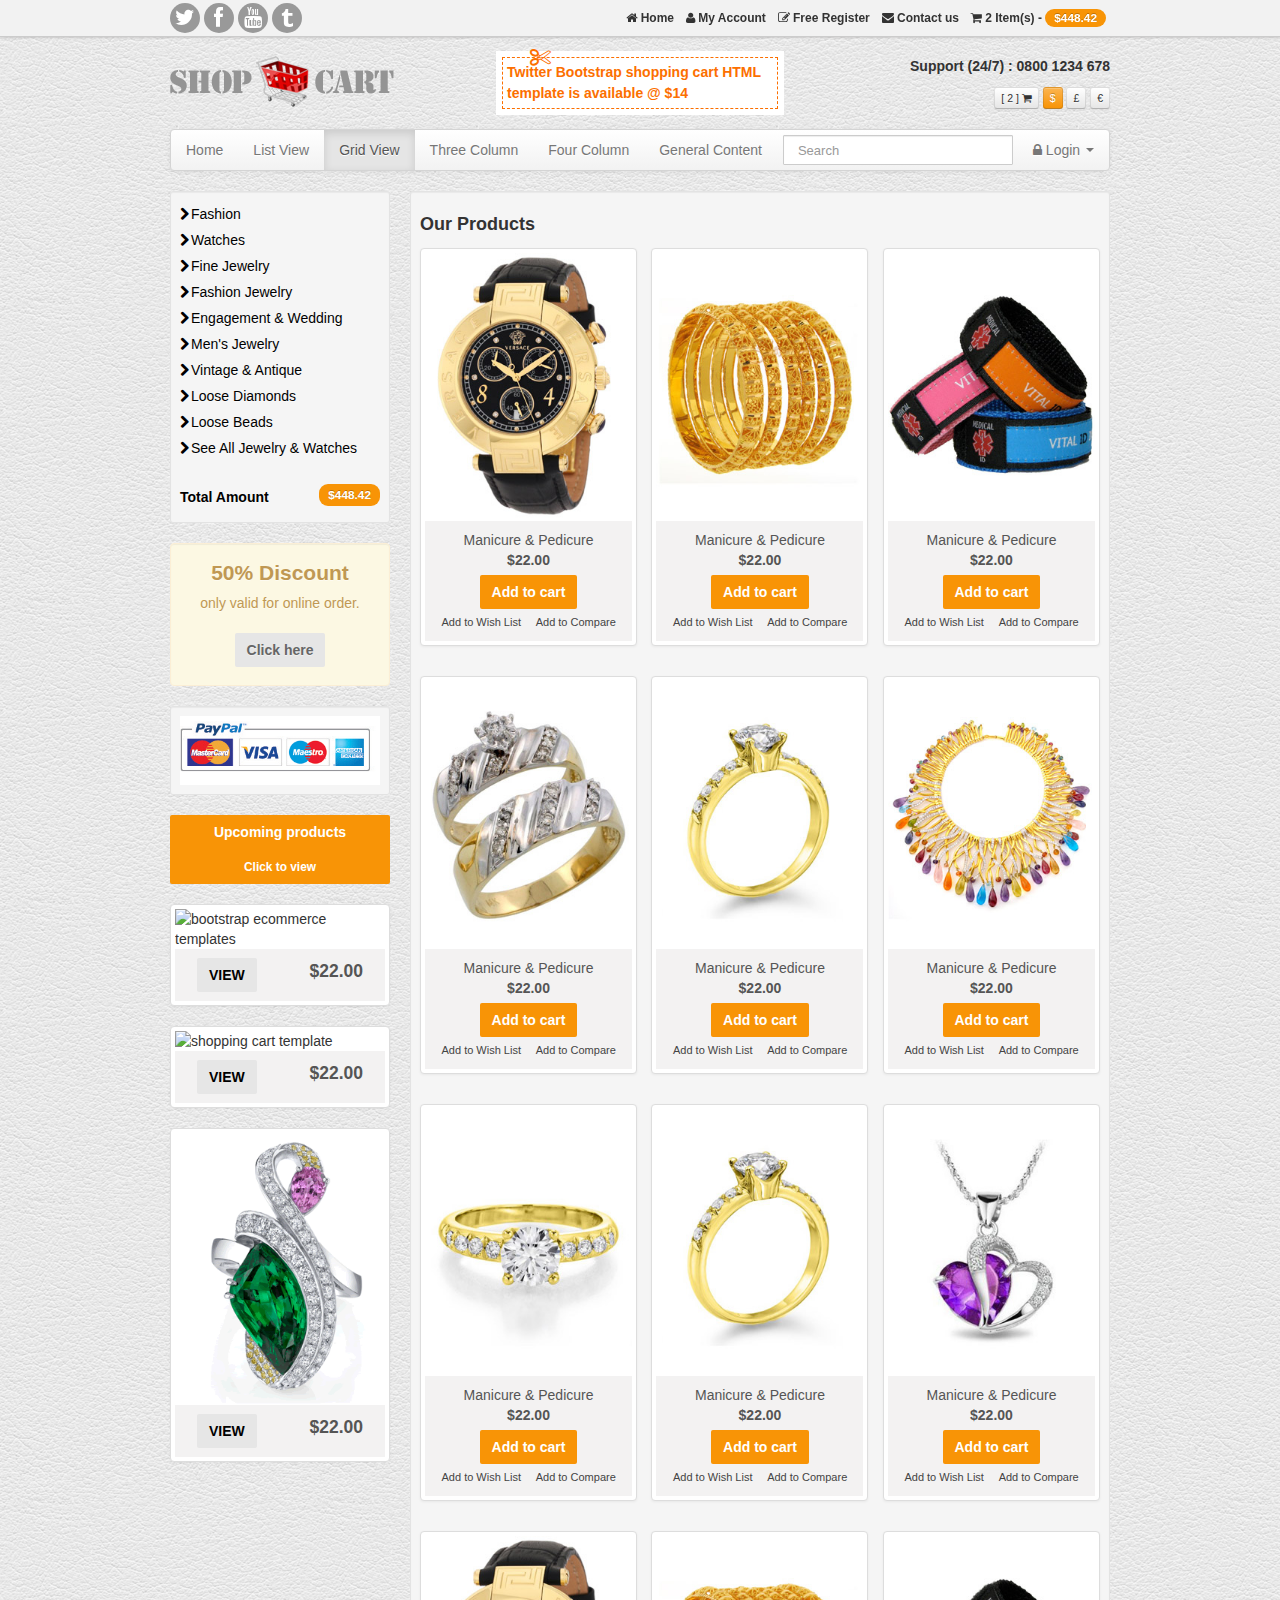
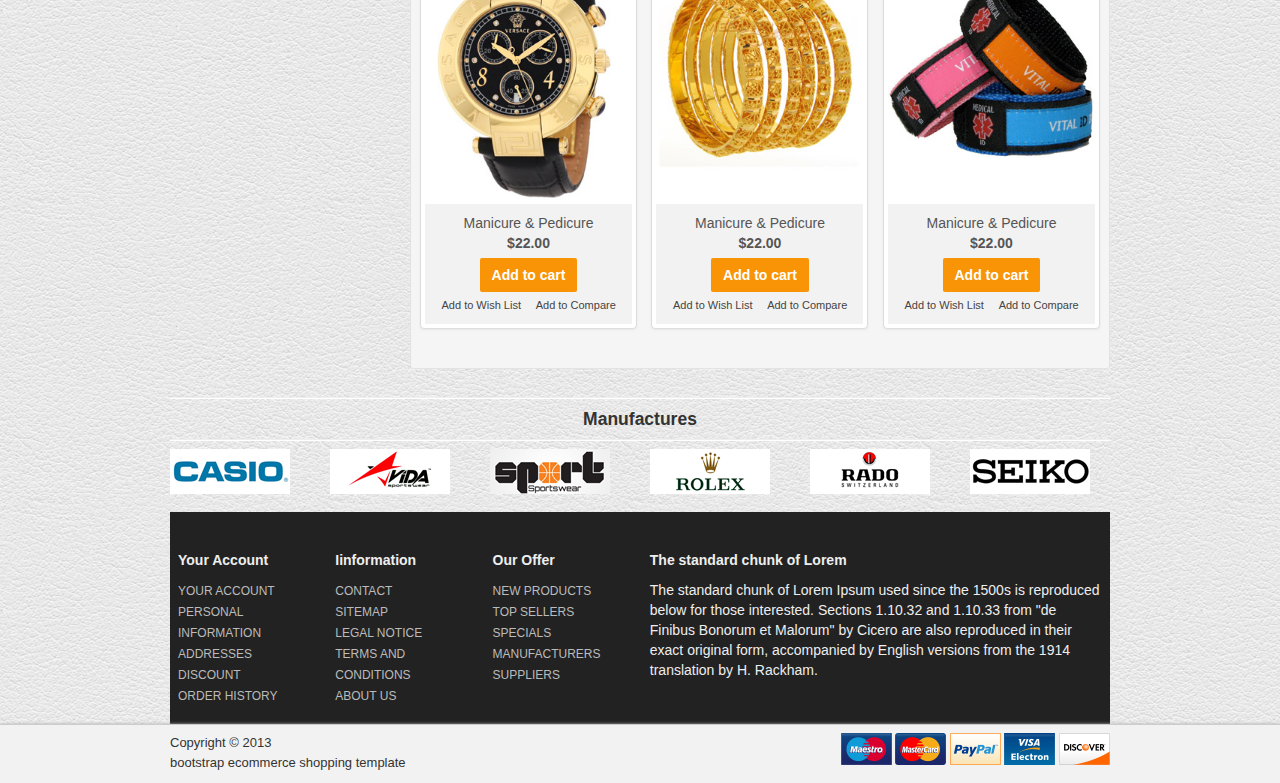
==== grid-view.html @ eaa0d286 "init site" ====
<!DOCTYPE html>
<html lang="en">
  <head>
    <meta charset="utf-8">
    <title>Twitter Bootstrap shopping cart</title>
    <meta name="viewport" content="width=device-width, initial-scale=1.0">
    <meta name="description" content="">
    <meta name="author" content="">
    <!-- Bootstrap styles -->
    <link href="assets/css/bootstrap.css" rel="stylesheet"/>
    <!-- Customize styles -->
    <link href="style.css" rel="stylesheet"/>
    <!-- font awesome styles -->
	<link href="assets/font-awesome/css/font-awesome.css" rel="stylesheet">
		<!--[if IE 7]>
			<link href="css/font-awesome-ie7.min.css" rel="stylesheet">
		<![endif]-->

		<!--[if lt IE 9]>
			<script src="http://html5shim.googlecode.com/svn/trunk/html5.js"></script>
		<![endif]-->

	<!-- Favicons -->
    <link rel="shortcut icon" href="assets/ico/favicon.ico">
  </head>
<body>
<!-- 
	Upper Header Section 
-->
<div class="navbar navbar-inverse navbar-fixed-top">
	<div class="topNav">
		<div class="container">
			<div class="alignR">
				<div class="pull-left socialNw">
					<a href="#"><span class="icon-twitter"></span></a>
					<a href="#"><span class="icon-facebook"></span></a>
					<a href="#"><span class="icon-youtube"></span></a>
					<a href="#"><span class="icon-tumblr"></span></a>
				</div>
				<a href="index.html"> <span class="icon-home"></span> Home</a> 
				<a href="#"><span class="icon-user"></span> My Account</a> 
				<a href="register.html"><span class="icon-edit"></span> Free Register </a> 
				<a href="contact.html"><span class="icon-envelope"></span> Contact us</a>
				<a href="cart.html"><span class="icon-shopping-cart"></span> 2 Item(s) - <span class="badge badge-warning"> $448.42</span></a>
			</div>
		</div>
	</div>
</div>

<!--
Lower Header Section 
-->
<div class="container">
<div id="gototop"> </div>
<header id="header">
<div class="row">
	<div class="span4">
	<h1>
	<a class="logo" href="index.html"><span>Twitter Bootstrap ecommerce template</span> 
		<img src="assets/img/logo-bootstrap-shoping-cart.png" alt="bootstrap sexy shop">
	</a>
	</h1>
	</div>
	<div class="span4">
	<div class="offerNoteWrapper">
	<h1 class="dotmark">
	<i class="icon-cut"></i>
	Twitter Bootstrap shopping cart HTML template is available @ $14
	</h1>
	</div>
	</div>
	<div class="span4 alignR">
	<p><br> <strong> Support (24/7) :  0800 1234 678 </strong><br><br></p>
	<span class="btn btn-mini">[ 2 ] <span class="icon-shopping-cart"></span></span>
	<span class="btn btn-warning btn-mini">$</span>
	<span class="btn btn-mini">&pound;</span>
	<span class="btn btn-mini">&euro;</span>
	</div>
</div>
</header>

<!--
Navigation Bar Section 
-->
<div class="navbar">
	  <div class="navbar-inner">
		<div class="container">
		  <a data-target=".nav-collapse" data-toggle="collapse" class="btn btn-navbar">
			<span class="icon-bar"></span>
			<span class="icon-bar"></span>
			<span class="icon-bar"></span>
		  </a>
		  <div class="nav-collapse">
			<ul class="nav">
			  <li class=""><a href="index.html">Home	</a></li>
			  <li class=""><a href="list-view.html">List View</a></li>
			  <li class="active"><a href="grid-view.html">Grid View</a></li>
			  <li class=""><a href="three-col.html">Three Column</a></li>
			  <li class=""><a href="four-col.html">Four Column</a></li>
			  <li class=""><a href="general.html">General Content</a></li>
			</ul>
			<form action="#" class="navbar-search pull-left">
			  <input type="text" placeholder="Search" class="search-query span2">
			</form>
			<ul class="nav pull-right">
			<li class="dropdown">
				<a data-toggle="dropdown" class="dropdown-toggle" href="#"><span class="icon-lock"></span> Login <b class="caret"></b></a>
				<div class="dropdown-menu">
				<form class="form-horizontal loginFrm">
				  <div class="control-group">
					<input type="text" class="span2" id="inputEmail" placeholder="Email">
				  </div>
				  <div class="control-group">
					<input type="password" class="span2" id="inputPassword" placeholder="Password">
				  </div>
				  <div class="control-group">
					<label class="checkbox">
					<input type="checkbox"> Remember me
					</label>
					<button type="submit" class="shopBtn btn-block">Sign in</button>
				  </div>
				</form>
				</div>
			</li>
			</ul>
		  </div>
		</div>
	  </div>
	</div>
<!-- 
Body Section 
-->
	<div class="row">
<div id="sidebar" class="span3">
<div class="well well-small">
	<ul class="nav nav-list">
		<li><a href="products.html"><span class="icon-chevron-right"></span>Fashion</a></li>
		<li><a href="products.html"><span class="icon-chevron-right"></span>Watches</a></li>
		<li><a href="products.html"><span class="icon-chevron-right"></span>Fine Jewelry</a></li>
		<li><a href="products.html"><span class="icon-chevron-right"></span>Fashion Jewelry</a></li>
		<li><a href="products.html"><span class="icon-chevron-right"></span>Engagement & Wedding</a></li>
		<li><a href="products.html"><span class="icon-chevron-right"></span>Men's Jewelry</a></li>
		<li><a href="products.html"><span class="icon-chevron-right"></span>Vintage & Antique</a></li>
		<li><a href="products.html"><span class="icon-chevron-right"></span>Loose Diamonds </a></li>
		<li><a href="products.html"><span class="icon-chevron-right"></span>Loose Beads</a></li>
		<li><a href="products.html"><span class="icon-chevron-right"></span>See All Jewelry & Watches</a></li>
		<li style="border:0"> &nbsp;</li>
		<li> <a class="totalInCart" href="cart.html"><strong>Total Amount  <span class="badge badge-warning pull-right" style="line-height:18px;">$448.42</span></strong></a></li>
	</ul>
</div>

			  <div class="well well-small alert alert-warning cntr">
				  <h2>50% Discount</h2>
				  <p> 
					 only valid for online order. <br><br><a class="defaultBtn" href="#">Click here </a>
				  </p>
			  </div>
			  <div class="well well-small" ><a href="#"><img src="assets/img/paypal.jpg" alt="payment method paypal"></a></div>
			
			<a class="shopBtn btn-block" href="#">Upcoming products <br><small>Click to view</small></a>
			<br>
			<br>
			<ul class="nav nav-list promowrapper">
			<li>
			  <div class="thumbnail">
				<a class="zoomTool" href="product_details.html" title="add to cart"><span class="icon-search"></span> QUICK VIEW</a>
				<img src="assets/img/bootstrap-ecommerce-templates.png" alt="bootstrap ecommerce templates">
				<div class="caption">
				  <h4><a class="defaultBtn" href="product_details.html">VIEW</a> <span class="pull-right">$22.00</span></h4>
				</div>
			  </div>
			</li>
			<li style="border:0"> &nbsp;</li>
			<li>
			  <div class="thumbnail">
				<a class="zoomTool" href="product_details.html" title="add to cart"><span class="icon-search"></span> QUICK VIEW</a>
				<img src="assets/img/shopping-cart-template.png" alt="shopping cart template">
				<div class="caption">
				  <h4><a class="defaultBtn" href="product_details.html">VIEW</a> <span class="pull-right">$22.00</span></h4>
				</div>
			  </div>
			</li>
			<li style="border:0"> &nbsp;</li>
			<li>
			  <div class="thumbnail">
				<a class="zoomTool" href="product_details.html" title="add to cart"><span class="icon-search"></span> QUICK VIEW</a>
				<img src="assets/img/bootstrap-template.png" alt="bootstrap template">
				<div class="caption">
				  <h4><a class="defaultBtn" href="product_details.html">VIEW</a> <span class="pull-right">$22.00</span></h4>
				</div>
			  </div>
			</li>
		  </ul>

	</div>
	<div class="span9">
<!--
New Products
-->
	<div class="well well-small">
	<h3>Our Products </h3>
		<div class="row-fluid">
		  <ul class="thumbnails">
			<li class="span4">
			  <div class="thumbnail">
				<a href="product_details.html" class="overlay"></a>
				<a class="zoomTool" href="product_details.html" title="add to cart"><span class="icon-search"></span> QUICK VIEW</a>
				<a href="product_details.html"><img src="assets/img/a.jpg" alt=""></a>
				<div class="caption cntr">
					<p>Manicure & Pedicure</p>
					<p><strong> $22.00</strong></p>
					<h4><a class="shopBtn" href="#" title="add to cart"> Add to cart </a></h4>
					<div class="actionList">
						<a class="pull-left" href="#">Add to Wish List </a> 
						<a class="pull-left" href="#"> Add to Compare </a>
					</div> 
					<br class="clr">
				</div>
			  </div>
			</li>
			<li class="span4">
			  <div class="thumbnail">
				<a href="product_details.html" class="overlay"></a>
				<a class="zoomTool" href="product_details.html" title="add to cart"><span class="icon-search"></span> QUICK VIEW</a>
				<a href="product_details.html"><img src="assets/img/b.jpg" alt=""></a>
				<div class="caption cntr">
					<p>Manicure & Pedicure</p>
					<p><strong> $22.00</strong></p>
					<h4><a class="shopBtn" href="#" title="add to cart"> Add to cart </a></h4>
					<div class="actionList">
						<a class="pull-left" href="#">Add to Wish List </a> 
						<a class="pull-left" href="#"> Add to Compare </a>
					</div> 
					<br class="clr">
				</div>
			  </div>
			</li>
			<li class="span4">
			  <div class="thumbnail">
				<a href="product_details.html" class="overlay"></a>
				<a class="zoomTool" href="product_details.html" title="add to cart"><span class="icon-search"></span> QUICK VIEW</a>
				<a href="product_details.html"><img src="assets/img/c.jpg" alt=""></a>
				<div class="caption cntr">
					<p>Manicure & Pedicure</p>
					<p><strong> $22.00</strong></p>
					<h4><a class="shopBtn" href="#" title="add to cart"> Add to cart </a></h4>
					<div class="actionList">
						<a class="pull-left" href="#">Add to Wish List </a> 
						<a class="pull-left" href="#"> Add to Compare </a>
					</div> 
					<br class="clr">
				</div>
			  </div>
			</li>
		  </ul>
		</div>
	<div class="row-fluid">
		  <ul class="thumbnails">
			<li class="span4">
			  <div class="thumbnail">
				<a href="product_details.html" class="overlay"></a>
				<a class="zoomTool" href="product_details.html" title="add to cart"><span class="icon-search"></span> QUICK VIEW</a>
				<a href="product_details.html"><img src="assets/img/d.jpg" alt=""></a>
				<div class="caption cntr">
					<p>Manicure & Pedicure</p>
					<p><strong> $22.00</strong></p>
					<h4><a class="shopBtn" href="#" title="add to cart"> Add to cart </a></h4>
					<div class="actionList">
						<a class="pull-left" href="#">Add to Wish List </a> 
						<a class="pull-left" href="#"> Add to Compare </a>
					</div> 
					<br class="clr">
				</div>
			  </div>
			</li>
			<li class="span4">
			  <div class="thumbnail">
				<a href="product_details.html" class="overlay"></a>
				<a class="zoomTool" href="product_details.html" title="add to cart"><span class="icon-search"></span> QUICK VIEW</a>
				<a href="product_details.html"><img src="assets/img/e.jpg" alt=""></a>
				<div class="caption cntr">
					<p>Manicure & Pedicure</p>
					<p><strong> $22.00</strong></p>
					<h4><a class="shopBtn" href="#" title="add to cart"> Add to cart </a></h4>
					<div class="actionList">
						<a class="pull-left" href="#">Add to Wish List </a> 
						<a class="pull-left" href="#"> Add to Compare </a>
					</div> 
					<br class="clr">
				</div>
			  </div>
			</li>
			<li class="span4">
			  <div class="thumbnail">
				<a href="product_details.html" class="overlay"></a>
				<a class="zoomTool" href="product_details.html" title="add to cart"><span class="icon-search"></span> QUICK VIEW</a>
				<a href="product_details.html"><img src="assets/img/f.jpg" alt=""></a>
				<div class="caption cntr">
					<p>Manicure & Pedicure</p>
					<p><strong> $22.00</strong></p>
					<h4><a class="shopBtn" href="#" title="add to cart"> Add to cart </a></h4>
					<div class="actionList">
						<a class="pull-left" href="#">Add to Wish List </a> 
						<a class="pull-left" href="#"> Add to Compare </a>
					</div> 
					<br class="clr">
				</div>
			  </div>
			</li>
		  </ul>
		</div>
	<div class="row-fluid">
		  <ul class="thumbnails">
			<li class="span4">
			  <div class="thumbnail">
				<a href="product_details.html" class="overlay"></a>
				<a class="zoomTool" href="product_details.html" title="add to cart"><span class="icon-search"></span> QUICK VIEW</a>
				<a href="product_details.html"><img src="assets/img/g.jpg" alt=""></a>
				<div class="caption cntr">
					<p>Manicure & Pedicure</p>
					<p><strong> $22.00</strong></p>
					<h4><a class="shopBtn" href="#" title="add to cart"> Add to cart </a></h4>
					<div class="actionList">
						<a class="pull-left" href="#">Add to Wish List </a> 
						<a class="pull-left" href="#"> Add to Compare </a>
					</div> 
					<br class="clr">
				</div>
			  </div>
			</li>
			<li class="span4">
			  <div class="thumbnail">
				<a href="product_details.html" class="overlay"></a>
				<a class="zoomTool" href="product_details.html" title="add to cart"><span class="icon-search"></span> QUICK VIEW</a>
				<a href="product_details.html"><img src="assets/img/h.jpg" alt=""></a>
				<div class="caption cntr">
					<p>Manicure & Pedicure</p>
					<p><strong> $22.00</strong></p>
					<h4><a class="shopBtn" href="#" title="add to cart"> Add to cart </a></h4>
					<div class="actionList">
						<a class="pull-left" href="#">Add to Wish List </a> 
						<a class="pull-left" href="#"> Add to Compare </a>
					</div> 
					<br class="clr">
				</div>
			  </div>
			</li>
			<li class="span4">
			  <div class="thumbnail">
				<a href="product_details.html" class="overlay"></a>
				<a class="zoomTool" href="product_details.html" title="add to cart"><span class="icon-search"></span> QUICK VIEW</a>
				<a href="product_details.html"><img src="assets/img/i.jpg" alt=""></a>
				<div class="caption cntr">
					<p>Manicure & Pedicure</p>
					<p><strong> $22.00</strong></p>
					<h4><a class="shopBtn" href="#" title="add to cart"> Add to cart </a></h4>
					<div class="actionList">
						<a class="pull-left" href="#">Add to Wish List </a> 
						<a class="pull-left" href="#"> Add to Compare </a>
					</div> 
					<br class="clr">
				</div>
			  </div>
			</li>
		  </ul>
		</div>
	<div class="row-fluid">
		  <ul class="thumbnails">
			<li class="span4">
			  <div class="thumbnail">
				<a href="product_details.html" class="overlay"></a>
				<a class="zoomTool" href="product_details.html" title="add to cart"><span class="icon-search"></span> QUICK VIEW</a>
				<a href="product_details.html"><img src="assets/img/a.jpg" alt=""></a>
				<div class="caption cntr">
					<p>Manicure & Pedicure</p>
					<p><strong> $22.00</strong></p>
					<h4><a class="shopBtn" href="#" title="add to cart"> Add to cart </a></h4>
					<div class="actionList">
						<a class="pull-left" href="#">Add to Wish List </a> 
						<a class="pull-left" href="#"> Add to Compare </a>
					</div> 
					<br class="clr">
				</div>
			  </div>
			</li>
			<li class="span4">
			  <div class="thumbnail">
				<a href="product_details.html" class="overlay"></a>
				<a class="zoomTool" href="product_details.html" title="add to cart"><span class="icon-search"></span> QUICK VIEW</a>
				<a href="product_details.html"><img src="assets/img/b.jpg" alt=""></a>
				<div class="caption cntr">
					<p>Manicure & Pedicure</p>
					<p><strong> $22.00</strong></p>
					<h4><a class="shopBtn" href="#" title="add to cart"> Add to cart </a></h4>
					<div class="actionList">
						<a class="pull-left" href="#">Add to Wish List </a> 
						<a class="pull-left" href="#"> Add to Compare </a>
					</div> 
					<br class="clr">
				</div>
			  </div>
			</li>
			<li class="span4">
			  <div class="thumbnail">
				<a href="product_details.html" class="overlay"></a>
				<a class="zoomTool" href="product_details.html" title="add to cart"><span class="icon-search"></span> QUICK VIEW</a>
				<a href="product_details.html"><img src="assets/img/c.jpg" alt=""></a>
				<div class="caption cntr">
					<p>Manicure & Pedicure</p>
					<p><strong> $22.00</strong></p>
					<h4><a class="shopBtn" href="#" title="add to cart"> Add to cart </a></h4>
					<div class="actionList">
						<a class="pull-left" href="#">Add to Wish List </a> 
						<a class="pull-left" href="#"> Add to Compare </a>
					</div> 
					<br class="clr">
				</div>
			  </div>
			</li>
		  </ul>
		</div>
	
	</div>
	</div>
	</div>
<!-- 
Clients 
-->
<section class="our_client">
	<hr class="soften"/>
	<h4 class="title cntr"><span class="text">Manufactures</span></h4>
	<hr class="soften"/>
	<div class="row">
		<div class="span2">
			<a href="#"><img alt="" src="assets/img/1.png"></a>
		</div>
		<div class="span2">
			<a href="#"><img alt="" src="assets/img/2.png"></a>
		</div>
		<div class="span2">
			<a href="#"><img alt="" src="assets/img/3.png"></a>
		</div>
		<div class="span2">
			<a href="#"><img alt="" src="assets/img/4.png"></a>
		</div>
		<div class="span2">
			<a href="#"><img alt="" src="assets/img/5.png"></a>
		</div>
		<div class="span2">
			<a href="#"><img alt="" src="assets/img/6.png"></a>
		</div>
	</div>
</section>

<!--
Footer
-->
<footer class="footer">
<div class="row-fluid">
<div class="span2">
<h5>Your Account</h5>
<a href="#">YOUR ACCOUNT</a><br>
<a href="#">PERSONAL INFORMATION</a><br>
<a href="#">ADDRESSES</a><br>
<a href="#">DISCOUNT</a><br>
<a href="#">ORDER HISTORY</a><br>
 </div>
<div class="span2">
<h5>Iinformation</h5>
<a href="contact.html">CONTACT</a><br>
<a href="#">SITEMAP</a><br>
<a href="#">LEGAL NOTICE</a><br>
<a href="#">TERMS AND CONDITIONS</a><br>
<a href="#">ABOUT US</a><br>
 </div>
<div class="span2">
<h5>Our Offer</h5>
<a href="#">NEW PRODUCTS</a> <br>
<a href="#">TOP SELLERS</a><br>
<a href="#">SPECIALS</a><br>
<a href="#">MANUFACTURERS</a><br>
<a href="#">SUPPLIERS</a> <br/>
 </div>
 <div class="span6">
<h5>The standard chunk of Lorem</h5>
The standard chunk of Lorem Ipsum used since the 1500s is reproduced below for
 those interested. Sections 1.10.32 and 1.10.33 from "de Finibus Bonorum et 
 Malorum" by Cicero are also reproduced in their exact original form, 
accompanied by English versions from the 1914 translation by H. Rackham.
 </div>
 </div>
</footer>
</div><!-- /container -->

<div class="copyright">
<div class="container">
	<p class="pull-right">
		<a href="#"><img src="assets/img/maestro.png" alt="payment"></a>
		<a href="#"><img src="assets/img/mc.png" alt="payment"></a>
		<a href="#"><img src="assets/img/pp.png" alt="payment"></a>
		<a href="#"><img src="assets/img/visa.png" alt="payment"></a>
		<a href="#"><img src="assets/img/disc.png" alt="payment"></a>
	</p>
	<span>Copyright &copy; 2013<br> bootstrap ecommerce shopping template</span>
</div>
</div>
<a href="#" class="gotop"><i class="icon-double-angle-up"></i></a>
    <!-- Placed at the end of the document so the pages load faster -->
    <script src="assets/js/jquery.js"></script>
	<script src="assets/js/bootstrap.min.js"></script>
	<script src="assets/js/jquery.easing-1.3.min.js"></script>
    <script src="assets/js/jquery.scrollTo-1.4.3.1-min.js"></script>
    <script src="assets/js/shop.js"></script>
  </body>
</html>
---- style.css ----
body{background:url(assets/img/white_leather.png) repeat 0 0; }
#header{padding:8px 0 8px;}
#header a{text-decoration:none}
#header p{padding:0; margin:0; line-height:1em; font-size:100%}
#header h1{margin:0;line-height:1em }
#header h1.dotmark{line-height:1.5em;}
#header{ padding-top:44px;}
.logo {padding-top: 11px;display: block;}
.logo span{display:none}
.dotmark{padding:4px; font-size:14px; line-height:1.5em;  background:#fff; border:1px dashed rgb(252, 111, 0); margin:0; color:rgb(252, 111, 0); position:relative;}
.dotmark:hover{ border:1px dashed #fff; color:#fff; background:rgb(252, 111, 0);}
.dotmark i{position:absolute; left:10%; top:-12px; font-size:21px;}
.offerNoteWrapper{border:6px solid #fff; margin: 6px;}
.offerNoteWrapper:hover{border-color:rgb(252, 111, 0);}
h3 {font-size: 18px;line-height: 1.5em;}
hr.soften {margin: 8px 0;background: #DDD;}
.moreOptopm.carousel .carousel-control,.moreOptopm.carousel .carousel-control:hover {background:transparent; }
.moreOptopm.carousel .carousel-control {border: 0; top: 50%; bottom: 0;}
.moreOptopm.carousel .carousel-control.right, .moreOptopm.carousel .carousel-control.right:hover {right:0; }
.moreOptopm.carousel .carousel-control.left, .moreOptopm.carousel .carousel-control.left:hover {left:0; }
.moreOptopm.carousel .carousel-control, .moreOptopm.carousel .carousel-control:hover {color: #000;}
.homCar{overflow:hidden;}
.navbar .brand {padding: 0px 20px 0;font-size: 37px;color: black;}
.spaceBtm{padding-bottom:8px}
#myCarousel.homCar .item img{width:100%; max-height:400px}
#myCarousel .btn {border: 0 none;border-radius: 0 0 0 0;bottom: 49px;font-size: 18px;line-height: 42px;padding: 0 28px;position: absolute;right: 0;text-shadow: 0 0 0 transparent;}	
#myCarousel{position:relative; margin: 0;}
.navbar-inner {padding-left: 0;padding-right: 0;}
.thumbnail .btn{ border-radius: 0 0 0 0;}
.thumbnail h4{line-height:42px}
.thumbnail img{ max-width:100%}
.thumbnail:hover {border: 1px solid #CACACA;}
.form-horizontal.qtyFrm .control-label{text-align: left;}
.form-horizontal.qtyFrm .control-label span{font-size:18px}
.clr{clear:both;}
.moreOptopm.carousel .item img{padding:2px; border:1px solid #ddd}
.moreOptopm.carousel .item img:hover{ border:1px solid pink}
.carousel .item > img {display:inline;}
.moreOptopm{min-height:116px}
#productDetail {margin-bottom:0}
.tabWrapper{background:#fff; padding:14px; border:1px solid #ddd; border-top:0}
#productView .btn-toolbar{padding-left:3px;}
.carousel-control {border: 0px; border-radius:2px}
.carousel-control, .carousel-control:hover {background:rgba(248, 118, 16, 1); height:43px; line-height:34px; color: #fff;}
.carousel-control {top: 50%;}
.homCar h4 {background-color: #eb4800; color: #fff;padding: 11px 4px;font-size: 26px;text-transform: uppercase;float: left;width: auto;-ms-filter: 'progid:DXImageTransform.Microsoft.Alpha(Opacity=80)';opacity: 0.8;}
.homCar p span{background-color: #fff;color: #000;padding: 2px 10px;line-height: 30px;font-size: 28px;float: left;width: auto;opacity: 0.8;-ms-filter: 'progid:DXImageTransform.Microsoft.Alpha(Opacity=80)';}
.carousel-control.left{left: -15600px;}
.carousel-control.right{right: -15600px;}
.carousel:hover .carousel-control.right{right: 8px; left: auto;}
.carousel:hover .carousel-control.left{left: 8px;}
.alignR{text-align:right;}
.control-label.alignL, .alignL{text-align:left;}
.loginFrm{ margin-bottom:8px;}
.loginFrm .control-group{padding:8px 14px 0; margin-bottom:0 }
.navbar .pull-right > li > .dropdown-menu, .navbar .nav > li > .dropdown-menu.pull-right {right: 0;left: auto;border-radius: 0; border-color: #ccc;}
.navbar .nav , .marginLess{margin:0}
.navbar-search .search-query {padding: 4px 14px;-moz-border-radius: 1px;-webkit-border-radius: 1px;border-radius: 1px;line-height: 1.5em; min-width: 200px;}
.navbar-search{margin-left:6px;}
.actionList a{width:50%; font-size:11px; color:#444}
.caption p{margin:0}
.caption h4{margin:0}
.thumbnail .caption {padding: 9px;color: #555555;background: #F3F2F2;}
.footer {background-color:#222; color:#eee; padding: 28px 8px 18px; margin-top: 18px;}
.footer a{color:#bbb; font-size:12px;}
.copyright {clear: both; padding: 8px; border-top: 1px solid #CCC; font-size: 13px; background: #f2f2f2; box-shadow: 0 0 3px #B1AFAF;}
.topNav{padding: 0;border-bottom: 1px solid #CCC;background: #f2f2f2;box-shadow: 0 0 3px #B1AFAF;}
.topNav a{color:#333; font-size:12px; font-weight:bold; display:inline-block;  padding:8px 4px;}
.topNav a:hover, .topNav a.active{color:#fff; background:#f89406; text-decoration:none}
.socialNw a{width:24px; height:24px; line-height:24px; display:inline-block; padding:3px; margin-top:3px; font-size:21px; border-radius:50%; background:#999; color:#fff; text-align:center; }
.cntr{text-align:center}
.cart{border:1px solid #ddd;  }
#sidebar ul {margin: 0;padding: 0;}
#sidebar .alert {padding: 8px;}
#sidebar .nav a{color:#000}
#sidebar .nav a:hover{color:#f89406}
#sidebar .cart{border:1px solid #B94A48; }
#sidebar h4{margin:0;  line-height:1.5em; padding:0 13px;  }
#sidebar h2{font-size:21px; line-height:21px;}
#sidebar a.defaultBtn:hover, .defaultBtn:hover{color:#fff; text-decoration:none; background:#333}
#sidebar .nav a.zoomTool{color:#fff} 
.thumbnail>a{display:block; text-align:center}
.carousel-caption {background: transparent;background: transparent;}
#compairTbl td{text-align:center;}
.justify{text-align:justify;}
.table td[align=right] {text-align: right;}
.thumbnail h5,.thumbnail p{text-align:center}
.bs-docs-sidenav > li > a {border: 0; border-bottom:1px solid #e5e5e5;}
.thumbnail{position:relative;}
.tag {background:url(assets/img/new.png) no-repeat 0 0; position: absolute; display:block; top: -4px;right: -18px; height:48px; width:48px;}
.np{padding:0}
.totalInCart{line-height:26px;}
.absoluteBlk{position:absolute; left:8px; top:8px; width:45%; }
.relative{position:relative}
.socialMedia .on, .socialMedia:hover .off{display:block}
.socialMedia .off, .socialMedia:hover .on{display:none}
#newProductCar .carousel-control {position: absolute;top: -48px;width: 24px;height: 24px;margin-top: 0;font-size: 16px;font-weight: bold;line-height: 1.5em;color: #ffffff;text-align: center;background: #FFA300;border: 0;-webkit-border-radius: 0;-moz-border-radius: 0;border-radius: 0;}
#newProductCar .carousel-control.right {right: 8px; left: auto;}
#newProductCar .carousel-control.left {right: 38px; left: auto;}
#newProductCar{margin-bottom:0}
.zoomTool{width:120px; height:34px; font-size:14px; font-weight:bold; line-height:34px; text-align:center; color:#fff; border-radius:2px; background:#f89406; position:absolute; left:50%; top:44%; margin-left:-60px; z-index:999; display:none}.thumbnail{background:#fff}
.zoomTool:hover{color:#fff; text-decoration:none; }
.thumbnail>a.overlay, .thumbnail>a.zoomTool {display:none;}
.shopBtn {min-height: 34px;font-size: 14px;font-weight: bold;line-height: 34px;text-align: center;color: #fff;border-radius: 2px;background: #f89406;display:inline-block;padding:0 12px;border:0;}
.defaultBtn {min-height: 34px;font-size: 14px;font-weight: bold;line-height: 34px;text-align: center;border-radius: 2px;display:inline-block;padding:0 12px;color: #666;text-decoration: none;background: #e6e6e6;border:0;}
.shopBtn:hover {color: #fff; text-decoration:none; background:#F86706}
.gotop {background-color: #000000;display: none;position: fixed;bottom: 30px;right: 30px;padding: 0px 10px 5px;color: #fff;text-decoration: none;font-size: 30px;line-height: 34px;}
.gotop:hover {color: #fff;text-decoration: none;-moz-border-radius: 10px;-webkit-border-radius: 10px;border-radius: 10px;}
#gototop{margin-top:1px;}
#footerMenu a{ font-size:12px; text-transform:lowercase}
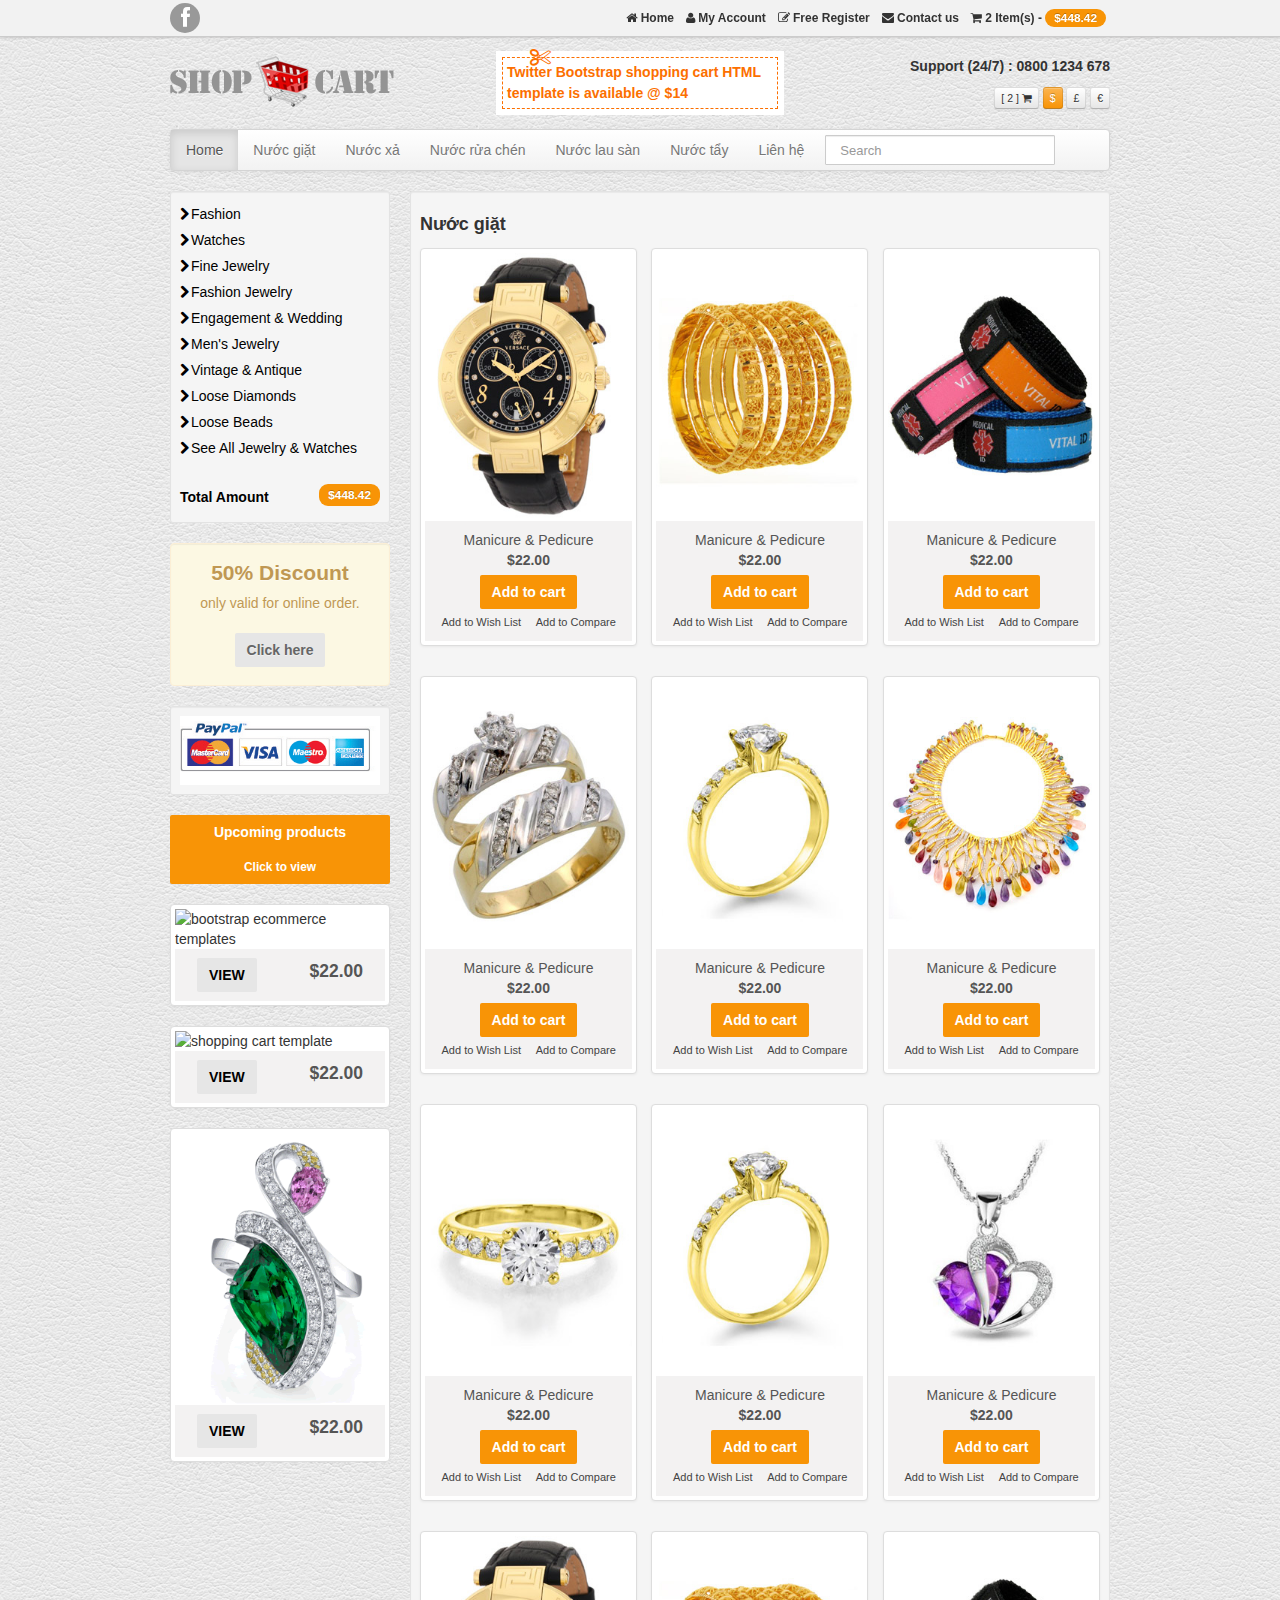
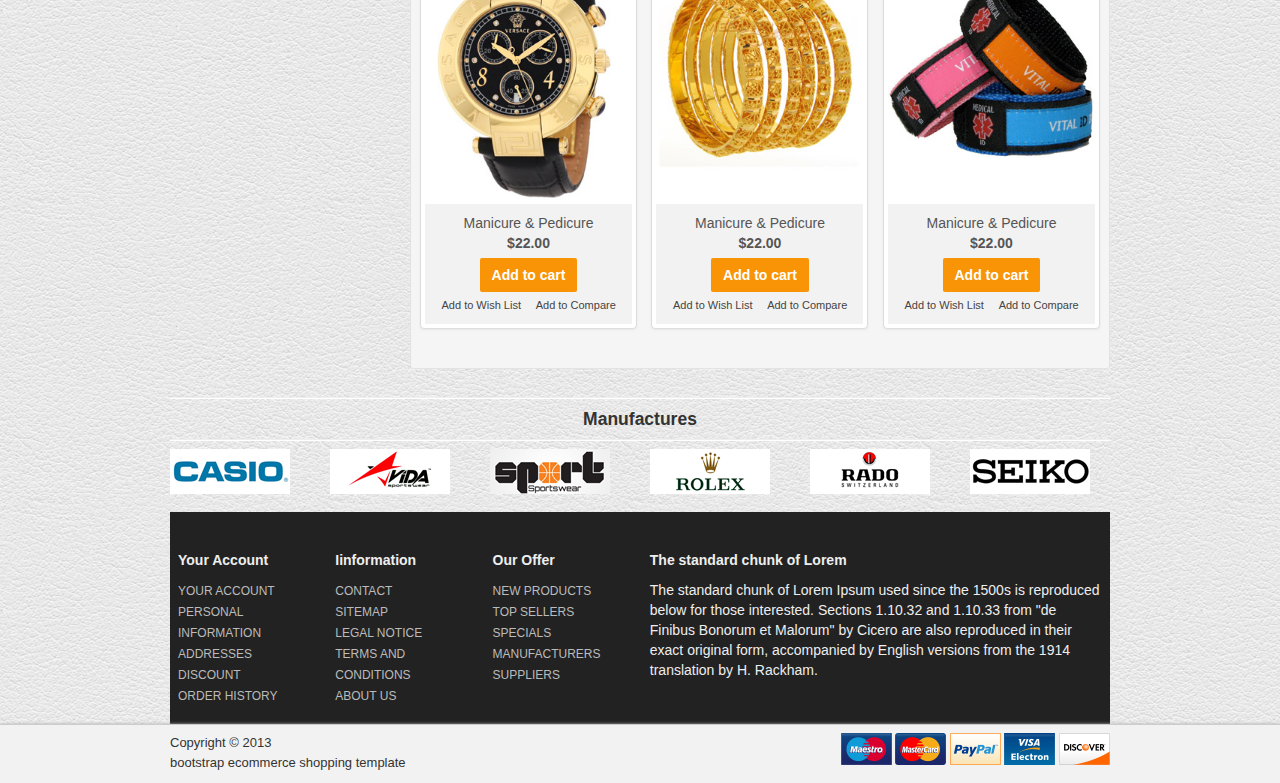
==== commit 1db275e6: "udpate1" ====
--- a/grid-view.html
+++ b/grid-view.html
@@ -32,10 +32,7 @@
 		<div class="container">
 			<div class="alignR">
 				<div class="pull-left socialNw">
-					<a href="#"><span class="icon-twitter"></span></a>
 					<a href="#"><span class="icon-facebook"></span></a>
-					<a href="#"><span class="icon-youtube"></span></a>
-					<a href="#"><span class="icon-tumblr"></span></a>
 				</div>
 				<a href="index.html"> <span class="icon-home"></span> Home</a> 
 				<a href="#"><span class="icon-user"></span> My Account</a> 
@@ -92,18 +89,19 @@
 		  </a>
 		  <div class="nav-collapse">
 			<ul class="nav">
-			  <li class=""><a href="index.html">Home	</a></li>
-			  <li class=""><a href="list-view.html">List View</a></li>
-			  <li class="active"><a href="grid-view.html">Grid View</a></li>
-			  <li class=""><a href="three-col.html">Three Column</a></li>
-			  <li class=""><a href="four-col.html">Four Column</a></li>
-			  <li class=""><a href="general.html">General Content</a></li>
+			  <li class="active"><a href="index.html">Home</a></li>
+			  <li class=""><a href="grid-view.html">Nước giặt</a></li>
+			  <li class=""><a href="grid-view.html">Nước xả</a></li>
+			  <li class=""><a href="grid-view.html">Nước rửa chén</a></li>
+			  <li class=""><a href="grid-view.html">Nước lau sàn</a></li>
+				<li class=""><a href="grid-view.html">Nước tẩy</a></li>
+				<li class=""><a href="grid-view.html">Liên hệ</a></li>
 			</ul>
 			<form action="#" class="navbar-search pull-left">
 			  <input type="text" placeholder="Search" class="search-query span2">
 			</form>
 			<ul class="nav pull-right">
-			<li class="dropdown">
+			<!-- <li class="dropdown">
 				<a data-toggle="dropdown" class="dropdown-toggle" href="#"><span class="icon-lock"></span> Login <b class="caret"></b></a>
 				<div class="dropdown-menu">
 				<form class="form-horizontal loginFrm">
@@ -121,7 +119,7 @@
 				  </div>
 				</form>
 				</div>
-			</li>
+			</li> -->
 			</ul>
 		  </div>
 		</div>
@@ -198,7 +196,7 @@
 New Products
 -->
 	<div class="well well-small">
-	<h3>Our Products </h3>
+	<h3>Nước giặt </h3>
 		<div class="row-fluid">
 		  <ul class="thumbnails">
 			<li class="span4">
